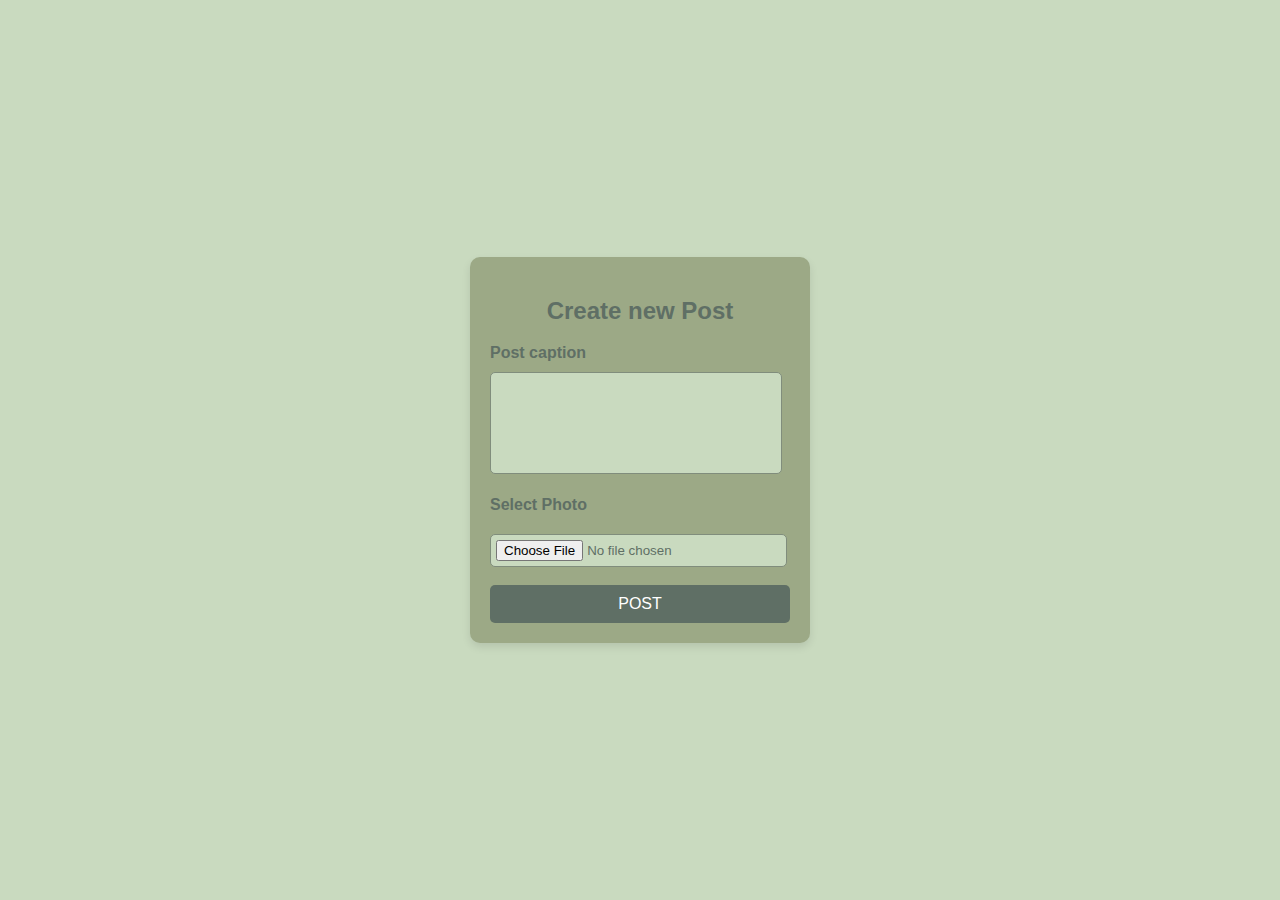
==== com.likewave/src/main/resources/templates/createPost.html @ bdd7a049 "LikeWave initial commit." ====
<!DOCTYPE html>
<html>
<head>
<meta charset="ISO-8859-1">
<title>Create Post</title>

<style>
body {
    font-family: Arial, sans-serif;
    background-color: #C9DABF;
    color: #5F6F65;
    display: flex;
    justify-content: center;
    align-items: center;
    height: 100vh;
    margin: 0;
}

form {
    background-color: #9CA986;
    padding: 20px;
    border-radius: 10px;
    box-shadow: 0 4px 8px rgba(0, 0, 0, 0.1);
    width: 300px;
}

h2 {
    color: #5F6F65;
    text-align: center;
    font-size: 24px;
}

label {
    display: block;
    margin-bottom: 10px;
    font-weight: bold;
    color: #5F6F65;
}

textarea {
    width: 90%;
    height: 80px;
    padding: 10px;
    border: 1px solid #808D7C;
    border-radius: 5px;
    background-color: #C9DABF;
    color: #5F6F65;
    font-size: 14px;
    resize: none;
}

input[type="file"] {
    margin-top: 10px;
    width: 95%;
    padding: 5px;
    border: 1px solid #808D7C;
    border-radius: 5px;
    background-color: #C9DABF;
    color: #5F6F65;
}

button {
    background-color: #5F6F65;
    color: white;
    border: none;
    padding: 10px 20px;
    border-radius: 5px;
    cursor: pointer;
    width: 100%;
    font-size: 16px;
}

button:hover {
    background-color: #808D7C;
}

</style>
</head>
<body>
<form  action="/createPost" method="post" enctype="multipart/form-data">
<h2>Create new Post</h2>
	<label>Post caption</label>
	<textarea name="caption"></textarea><br><br>
	
	<label>Select Photo</label>
	<input type="file" name="photo" accept="image/*"><br><br>
	
 	<button type="submit">POST</button>
	</form>

</body>
</html>
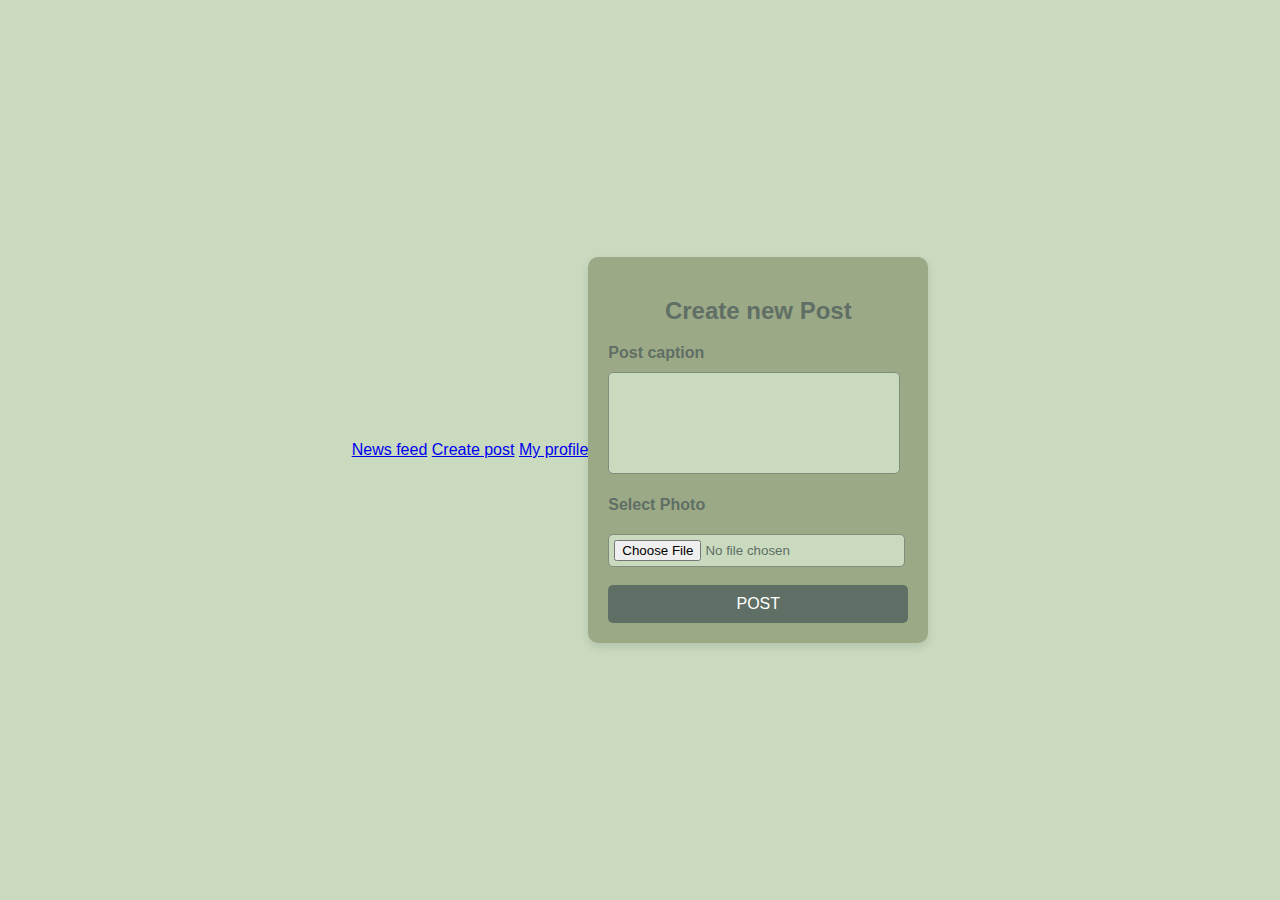
==== commit 5a2f7db5: "added likes and comments" ====
--- a/com.likewave/src/main/resources/templates/createPost.html
+++ b/com.likewave/src/main/resources/templates/createPost.html
@@ -77,6 +77,11 @@
 </style>
 </head>
 <body>
+ <nav>
+        <a href="/goHome">News feed</a>
+        <a href="/openCreatePost">Create post</a>
+        <a href="#">My profile</a>
+    </nav>
 <form  action="/createPost" method="post" enctype="multipart/form-data">
 <h2>Create new Post</h2>
 	<label>Post caption</label>
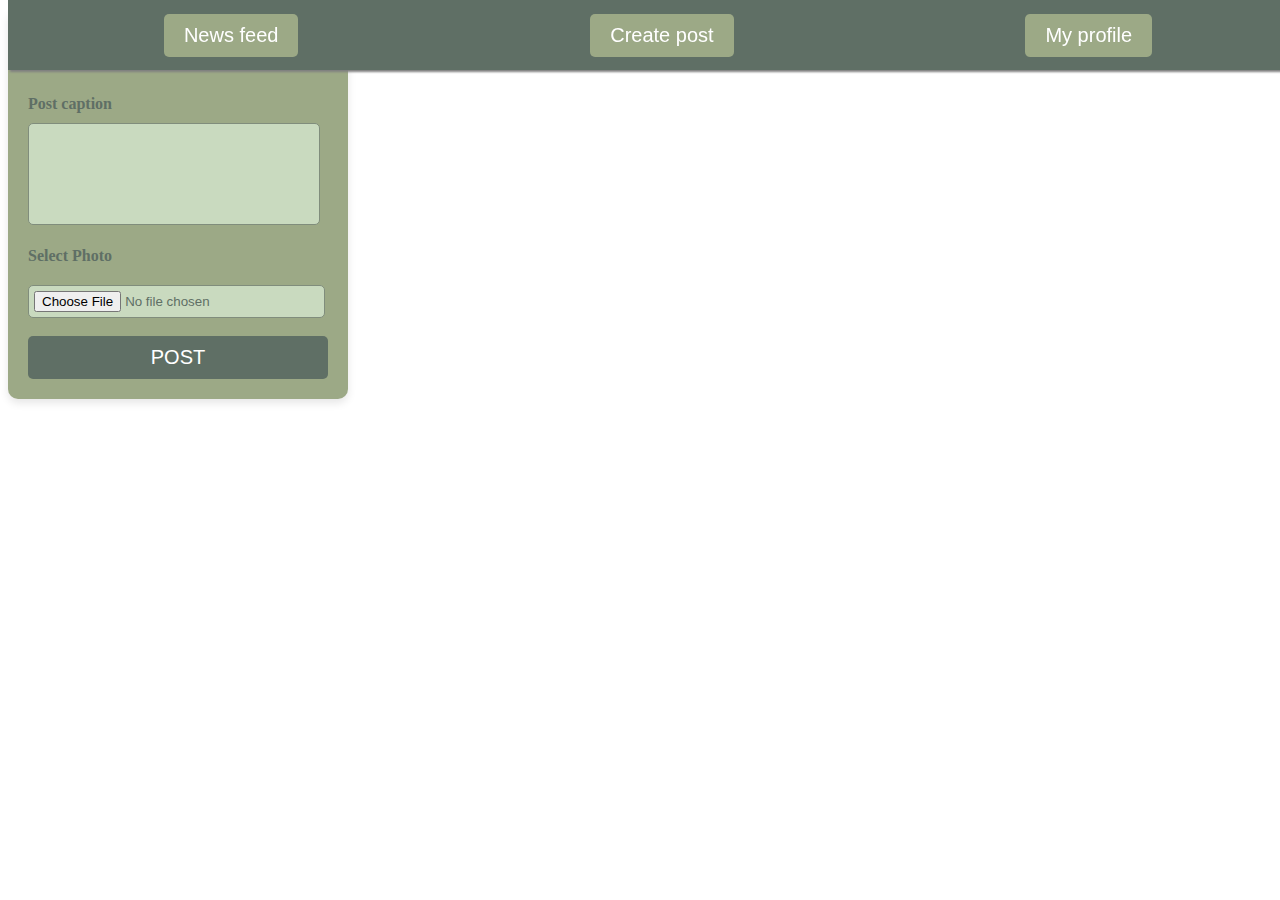
==== commit 70c335bf: "profile section" ====
--- a/com.likewave/src/main/resources/templates/createPost.html
+++ b/com.likewave/src/main/resources/templates/createPost.html
@@ -5,6 +5,11 @@
 <title>Create Post</title>
 
 <style>
+
+<!-- #7C93C3, #55679C,#1E2A5E,#E1D7B7 -->
+<!-- #FFF8E8, #F7EED3,#AAB396,#674636 -->
+<!-- #c7522a, #e5c185,#fbf2c4,#74a892,#008585 -->
+
 body {
     font-family: Arial, sans-serif;
     background-color: #C9DABF;
@@ -15,6 +20,30 @@
     height: 100vh;
     margin: 0;
 }
+
+nav {
+			display:flex;
+			justify-content:space-around;
+			align-items:center;
+			height:50px;
+		    background-color: #5F6F65;
+		    padding: 10px;
+		    text-align: center;
+		    position: fixed;
+		    top: 0;
+		    width: 100%;
+		    box-shadow: 0 4px 2px -2px gray;
+		}
+		
+		nav a {
+		    color: white;
+		    text-decoration: none;
+		    margin: 0 15px;
+		    font-size: 18px;
+		}
+		
+		
+		
 
 form {
     background-color: #9CA986;
@@ -59,6 +88,18 @@
     color: #5F6F65;
 }
 
+a button{
+ background-color: #9CA986;
+    color: white;
+    border: none;
+    padding: 10px 20px;
+    border-radius: 5px;
+    cursor: pointer;
+    width: 100%;
+    font-size: 20px;
+
+}
+ 
 button {
     background-color: #5F6F65;
     color: white;
@@ -67,7 +108,7 @@
     border-radius: 5px;
     cursor: pointer;
     width: 100%;
-    font-size: 16px;
+    font-size: 20px;
 }
 
 button:hover {
@@ -78,9 +119,9 @@
 </head>
 <body>
  <nav>
-        <a href="/goHome">News feed</a>
-        <a href="/openCreatePost">Create post</a>
-        <a href="#">My profile</a>
+        <a href="/goHome"><button>News feed</button></a>
+        <a href="/openCreatePost"><button>Create post</button></a>
+        <a href="/openMyProfile"><button>My profile</button></a>
     </nav>
 <form  action="/createPost" method="post" enctype="multipart/form-data">
 <h2>Create new Post</h2>
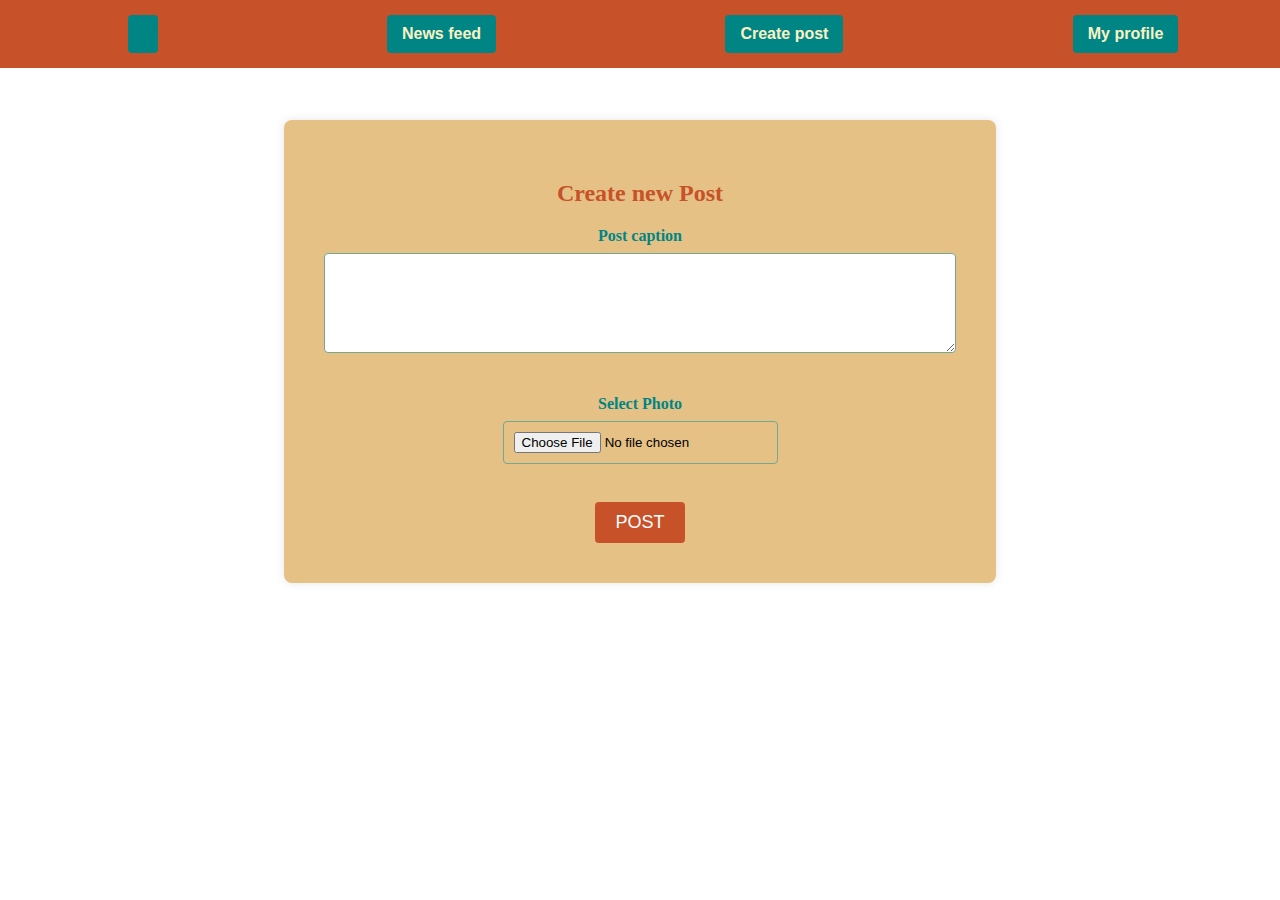
==== commit e14fae5a: "added profile" ====
--- a/com.likewave/src/main/resources/templates/createPost.html
+++ b/com.likewave/src/main/resources/templates/createPost.html
@@ -11,117 +11,104 @@
 <!-- #c7522a, #e5c185,#fbf2c4,#74a892,#008585 -->
 
 body {
+    margin: 0;
+    padding: 0;
+    background-color: #fbf2c4; /* Light cream background */
     font-family: Arial, sans-serif;
-    background-color: #C9DABF;
-    color: #5F6F65;
-    display: flex;
-    justify-content: center;
-    align-items: center;
-    height: 100vh;
-    margin: 0;
 }
 
 nav {
-			display:flex;
-			justify-content:space-around;
-			align-items:center;
-			height:50px;
-		    background-color: #5F6F65;
-		    padding: 10px;
-		    text-align: center;
-		    position: fixed;
-		    top: 0;
-		    width: 100%;
-		    box-shadow: 0 4px 2px -2px gray;
-		}
-		
-		nav a {
-		    color: white;
-		    text-decoration: none;
-		    margin: 0 15px;
-		    font-size: 18px;
-		}
-		
-		
-		
-
-form {
-    background-color: #9CA986;
-    padding: 20px;
-    border-radius: 10px;
-    box-shadow: 0 4px 8px rgba(0, 0, 0, 0.1);
-    width: 300px;
+    background-color: #c7522a;
+    display: flex;
+    justify-content: space-around;
+    padding: 15px;
+    position: fixed;
+    width: 100%;
+    top: 0;
+    z-index: 1000;
+    margin-left:-10px;
 }
 
-h2 {
-    color: #5F6F65;
-    text-align: center;
-    font-size: 24px;
+nav button {
+    background-color: #008585;
+    color: #fbf2c4;
+    padding: 10px 15px;
+    margin: 0 10px;
+    border: none;
+    border-radius: 4px;
+    cursor: pointer;
+    font-size: 16px;
+    font-weight: bold;
 }
 
-label {
-    display: block;
-    margin-bottom: 10px;
-    font-weight: bold;
-    color: #5F6F65;
+nav button:hover {
+    background-color: #e5c185;
 }
 
-textarea {
-    width: 90%;
-    height: 80px;
-    padding: 10px;
-    border: 1px solid #808D7C;
-    border-radius: 5px;
-    background-color: #C9DABF;
-    color: #5F6F65;
-    font-size: 14px;
-    resize: none;
+/* Centering form */
+form {
+    background-color: #e5c185; /* Beige background for form */
+    padding: 40px;
+    margin: 120px auto; /* Adjust margin to push it below the navbar */
+    width: 50%;
+    border-radius: 8px;
+    box-shadow: 0 0 10px rgba(0, 0, 0, 0.1);
+    text-align: center;
 }
 
-input[type="file"] {
-    margin-top: 10px;
-    width: 95%;
-    padding: 5px;
-    border: 1px solid #808D7C;
-    border-radius: 5px;
-    background-color: #C9DABF;
-    color: #5F6F65;
+/* Form elements styling */
+form h2 {
+    color: #c7522a;
 }
 
-a button{
- background-color: #9CA986;
-    color: white;
-    border: none;
-    padding: 10px 20px;
-    border-radius: 5px;
-    cursor: pointer;
-    width: 100%;
-    font-size: 20px;
-
-}
- 
-button {
-    background-color: #5F6F65;
-    color: white;
-    border: none;
-    padding: 10px 20px;
-    border-radius: 5px;
-    cursor: pointer;
-    width: 100%;
-    font-size: 20px;
+form label {
+    display: block;
+    color: #008585;
+    margin-bottom: 8px;
+    font-weight: bold;
 }
 
-button:hover {
-    background-color: #808D7C;
+form textarea {
+    width: 100%;
+    height: 100px;
+    padding: 10px;
+    border: 1px solid #74a892; /* Border matching muted green */
+    border-radius: 4px;
+    box-sizing: border-box;
+    margin-bottom: 20px;
 }
+
+form input[type="file"] {
+    border: 1px solid #74a892;
+    padding: 10px;
+    border-radius: 4px;
+    margin-bottom: 20px;
+}
+
+form button {
+    background-color: #c7522a; /* Reddish-orange submit button */
+    color: white;
+    padding: 10px 20px;
+    border: none;
+    border-radius: 4px;
+    font-size: 18px;
+    cursor: pointer;
+}
+
+form button:hover {
+    background-color: #008585; /* Teal on hover */
+}
+
 
 </style>
 </head>
 <body>
- <nav>
+  <nav>
+ 		<button><span th:text="${session.username}"></span></button>
         <a href="/goHome"><button>News feed</button></a>
         <a href="/openCreatePost"><button>Create post</button></a>
         <a href="/openMyProfile"><button>My profile</button></a>
+    
     </nav>
 <form  action="/createPost" method="post" enctype="multipart/form-data">
 <h2>Create new Post</h2>
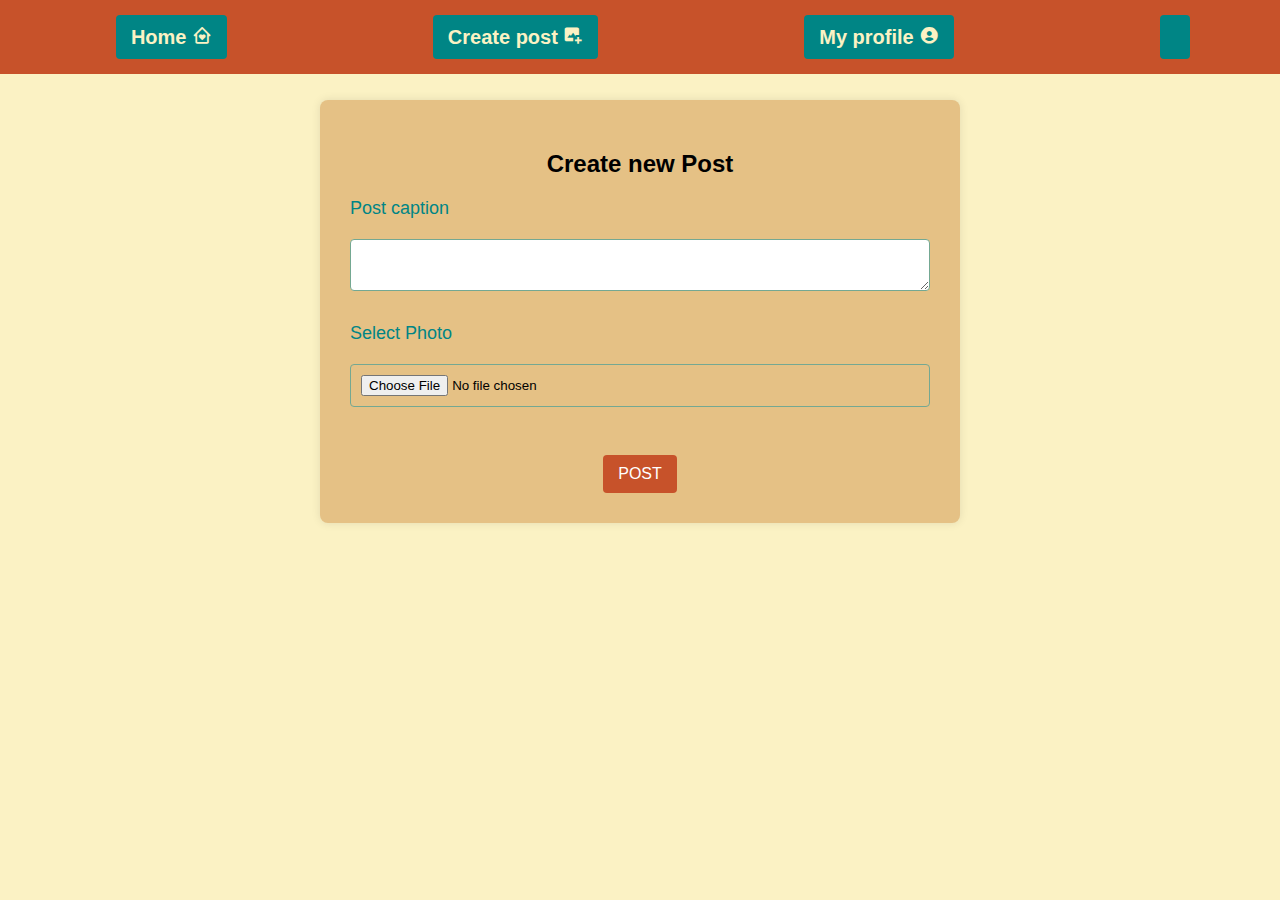
==== commit 4dfa92b8: "LikeWave" ====
--- a/com.likewave/src/main/resources/templates/createPost.html
+++ b/com.likewave/src/main/resources/templates/createPost.html
@@ -3,17 +3,13 @@
 <head>
 <meta charset="ISO-8859-1">
 <title>Create Post</title>
+<link href='https://unpkg.com/boxicons@2.1.4/css/boxicons.min.css' rel='stylesheet'>
 
 <style>
-
-<!-- #7C93C3, #55679C,#1E2A5E,#E1D7B7 -->
-<!-- #FFF8E8, #F7EED3,#AAB396,#674636 -->
-<!-- #c7522a, #e5c185,#fbf2c4,#74a892,#008585 -->
-
 body {
     margin: 0;
     padding: 0;
-    background-color: #fbf2c4; /* Light cream background */
+    background-color: #fbf2c4;
     font-family: Arial, sans-serif;
 }
 
@@ -26,7 +22,7 @@
     width: 100%;
     top: 0;
     z-index: 1000;
-    margin-left:-10px;
+    margin-left:-2px;
 }
 
 nav button {
@@ -37,78 +33,67 @@
     border: none;
     border-radius: 4px;
     cursor: pointer;
-    font-size: 16px;
+    font-size: 20px;
     font-weight: bold;
+   
 }
 
 nav button:hover {
     background-color: #e5c185;
 }
 
-/* Centering form */
 form {
-    background-color: #e5c185; /* Beige background for form */
-    padding: 40px;
-    margin: 120px auto; /* Adjust margin to push it below the navbar */
+    background-color: #e5c185; /* Form background */
     width: 50%;
+    margin: 100px auto 0 auto;
+    padding: 30px;
+    box-shadow: 0 0 10px rgba(0, 0, 0, 0.1);
     border-radius: 8px;
-    box-shadow: 0 0 10px rgba(0, 0, 0, 0.1);
     text-align: center;
+    box-sizing: border-box;
 }
 
-/* Form elements styling */
-form h2 {
-    color: #c7522a;
+label {
+    font-size: 18px;
+    color: #008585; /* Label color */
+    display: block;
+    margin-bottom: 10px;
+    text-align: left;
 }
 
-form label {
-    display: block;
-    color: #008585;
-    margin-bottom: 8px;
-    font-weight: bold;
+textarea, input[type="file"] {
+    width: 100%;
+    padding: 10px;
+    margin: 10px 0;
+    border: 1px solid #74a892; /* Input border color */
+    border-radius: 4px;
+    box-sizing: border-box;
 }
 
-form textarea {
-    width: 100%;
-    height: 100px;
-    padding: 10px;
-    border: 1px solid #74a892; /* Border matching muted green */
+button[type="submit"] {
+    background-color: #c7522a; /* Submit button background */
+    color: white;
+    padding: 10px 15px;
+    font-size: 16px;
+    border: none;
     border-radius: 4px;
-    box-sizing: border-box;
-    margin-bottom: 20px;
+    cursor: pointer;
+    margin-top: 20px;
 }
 
-form input[type="file"] {
-    border: 1px solid #74a892;
-    padding: 10px;
-    border-radius: 4px;
-    margin-bottom: 20px;
+button[type="submit"]:hover {
+    background-color: #008585; /* Hover effect for submit button */
 }
-
-form button {
-    background-color: #c7522a; /* Reddish-orange submit button */
-    color: white;
-    padding: 10px 20px;
-    border: none;
-    border-radius: 4px;
-    font-size: 18px;
-    cursor: pointer;
-}
-
-form button:hover {
-    background-color: #008585; /* Teal on hover */
-}
-
 
 </style>
 </head>
 <body>
   <nav>
- 		<button><span th:text="${session.username}"></span></button>
-        <a href="/goHome"><button>News feed</button></a>
-        <a href="/openCreatePost"><button>Create post</button></a>
-        <a href="/openMyProfile"><button>My profile</button></a>
-    
+ 		<a href="/goHome"><button>Home <i class='bx bx-home-heart'></i></button></a>
+        <a href="/openCreatePost"><button>Create post <i class='bx bxs-image-add'></i></button></a>
+        <a href="/openMyProfile"><button>My profile <i class='bx bxs-user-circle' ></i></button></a>
+    	<button><span th:text="${session.username}"></span></button>
+        
     </nav>
 <form  action="/createPost" method="post" enctype="multipart/form-data">
 <h2>Create new Post</h2>
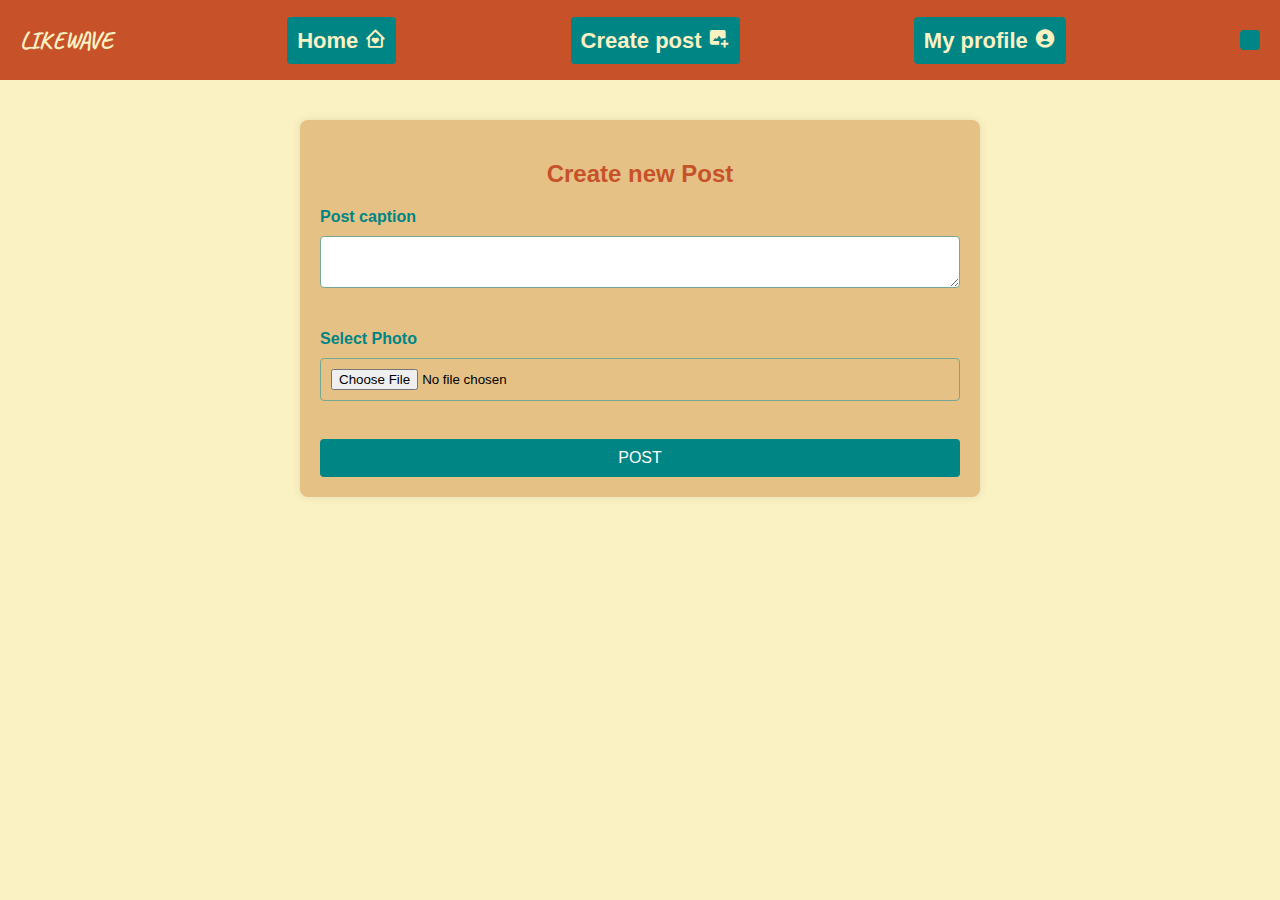
==== commit 2a995e5d: "LikeWave" ====
--- a/com.likewave/src/main/resources/templates/createPost.html
+++ b/com.likewave/src/main/resources/templates/createPost.html
@@ -6,89 +6,106 @@
 <link href='https://unpkg.com/boxicons@2.1.4/css/boxicons.min.css' rel='stylesheet'>
 
 <style>
+ @import url('https://fonts.googleapis.com/css2?family=Big+Shoulders+Stencil+Display:wght@100..900&family=Caveat:wght@400..700&family=Cinzel:wght@400..900&family=Edu+AU+VIC+WA+NT+Hand:wght@400..700&display=swap');
+
 body {
+    background-color: #fbf2c4;
+    font-family: Arial, sans-serif;
     margin: 0;
     padding: 0;
-    background-color: #fbf2c4;
-    font-family: Arial, sans-serif;
 }
 
 nav {
     background-color: #c7522a;
+    padding: 10px;
+    height:60px;
     display: flex;
-    justify-content: space-around;
-    padding: 15px;
-    position: fixed;
-    width: 100%;
-    top: 0;
-    z-index: 1000;
-    margin-left:-2px;
+    padding-left:20px;
+    padding-right:20px;
+    justify-content: space-between;
+    align-items: center;
+}
+
+nav h2 {
+    color: #fbf2c4;
+    font-family:"Caveat", cursive;
+    margin: 0;
+}
+
+nav a {
+    text-decoration: none;
 }
 
 nav button {
     background-color: #008585;
     color: #fbf2c4;
-    padding: 10px 15px;
-    margin: 0 10px;
     border: none;
     border-radius: 4px;
+    padding: 10px;
     cursor: pointer;
-    font-size: 20px;
-    font-weight: bold;
-   
+    font-size: 22px;
+    font-weight:bold;
+    transition: background-color 0.3s;
 }
 
 nav button:hover {
     background-color: #e5c185;
+    color:#008585;
 }
 
 form {
-    background-color: #e5c185; /* Form background */
+    background-color: #e5c185;
+    padding: 20px;
+    border-radius: 8px;
     width: 50%;
-    margin: 100px auto 0 auto;
-    padding: 30px;
+    margin: 40px auto;
     box-shadow: 0 0 10px rgba(0, 0, 0, 0.1);
-    border-radius: 8px;
-    text-align: center;
-    box-sizing: border-box;
 }
 
-label {
-    font-size: 18px;
-    color: #008585; /* Label color */
+form h2 {
+    color: #c7522a;
+    text-align: center;
+    font-size:24px;
+}
+
+form label {
+    color: #008585;
+    font-weight: bold;
     display: block;
     margin-bottom: 10px;
-    text-align: left;
 }
 
-textarea, input[type="file"] {
+form textarea, form input[type="file"] {
     width: 100%;
     padding: 10px;
-    margin: 10px 0;
-    border: 1px solid #74a892; /* Input border color */
+    border: 1px solid #74a892;
     border-radius: 4px;
     box-sizing: border-box;
+    margin-bottom: 20px;
 }
 
-button[type="submit"] {
-    background-color: #c7522a; /* Submit button background */
+form button {
+    background-color: #008585;
     color: white;
-    padding: 10px 15px;
-    font-size: 16px;
+    padding: 10px 20px;
     border: none;
     border-radius: 4px;
     cursor: pointer;
-    margin-top: 20px;
+    font-size: 16px;
+    width: 100%;
+    transition: background-color 0.3s;
 }
 
-button[type="submit"]:hover {
-    background-color: #008585; /* Hover effect for submit button */
+form button:hover {
+    background-color: #c7522a;
 }
+
 
 </style>
 </head>
 <body>
   <nav>
+  <h2>LIKEWAVE</h2>
  		<a href="/goHome"><button>Home <i class='bx bx-home-heart'></i></button></a>
         <a href="/openCreatePost"><button>Create post <i class='bx bxs-image-add'></i></button></a>
         <a href="/openMyProfile"><button>My profile <i class='bx bxs-user-circle' ></i></button></a>
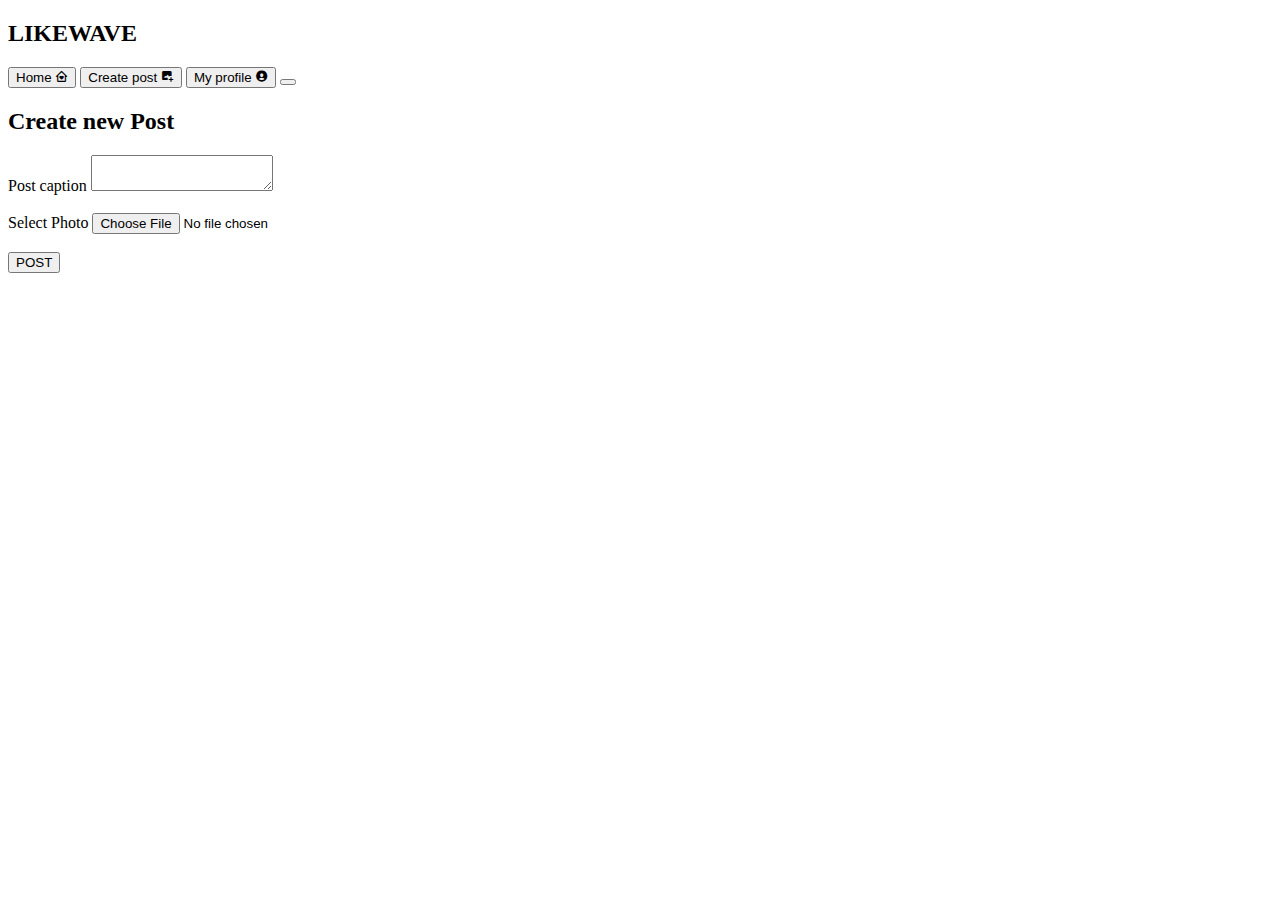
==== commit bb89c42a: "LikeWave" ====
--- a/com.likewave/src/main/resources/templates/createPost.html
+++ b/com.likewave/src/main/resources/templates/createPost.html
@@ -1,127 +1,28 @@
 <!DOCTYPE html>
 <html>
-<head>
-<meta charset="ISO-8859-1">
-<title>Create Post</title>
-<link href='https://unpkg.com/boxicons@2.1.4/css/boxicons.min.css' rel='stylesheet'>
-
-<style>
- @import url('https://fonts.googleapis.com/css2?family=Big+Shoulders+Stencil+Display:wght@100..900&family=Caveat:wght@400..700&family=Cinzel:wght@400..900&family=Edu+AU+VIC+WA+NT+Hand:wght@400..700&display=swap');
-
-body {
-    background-color: #fbf2c4;
-    font-family: Arial, sans-serif;
-    margin: 0;
-    padding: 0;
-}
-
-nav {
-    background-color: #c7522a;
-    padding: 10px;
-    height:60px;
-    display: flex;
-    padding-left:20px;
-    padding-right:20px;
-    justify-content: space-between;
-    align-items: center;
-}
-
-nav h2 {
-    color: #fbf2c4;
-    font-family:"Caveat", cursive;
-    margin: 0;
-}
-
-nav a {
-    text-decoration: none;
-}
-
-nav button {
-    background-color: #008585;
-    color: #fbf2c4;
-    border: none;
-    border-radius: 4px;
-    padding: 10px;
-    cursor: pointer;
-    font-size: 22px;
-    font-weight:bold;
-    transition: background-color 0.3s;
-}
-
-nav button:hover {
-    background-color: #e5c185;
-    color:#008585;
-}
-
-form {
-    background-color: #e5c185;
-    padding: 20px;
-    border-radius: 8px;
-    width: 50%;
-    margin: 40px auto;
-    box-shadow: 0 0 10px rgba(0, 0, 0, 0.1);
-}
-
-form h2 {
-    color: #c7522a;
-    text-align: center;
-    font-size:24px;
-}
-
-form label {
-    color: #008585;
-    font-weight: bold;
-    display: block;
-    margin-bottom: 10px;
-}
-
-form textarea, form input[type="file"] {
-    width: 100%;
-    padding: 10px;
-    border: 1px solid #74a892;
-    border-radius: 4px;
-    box-sizing: border-box;
-    margin-bottom: 20px;
-}
-
-form button {
-    background-color: #008585;
-    color: white;
-    padding: 10px 20px;
-    border: none;
-    border-radius: 4px;
-    cursor: pointer;
-    font-size: 16px;
-    width: 100%;
-    transition: background-color 0.3s;
-}
-
-form button:hover {
-    background-color: #c7522a;
-}
-
-
-</style>
-</head>
-<body>
-  <nav>
-  <h2>LIKEWAVE</h2>
- 		<a href="/goHome"><button>Home <i class='bx bx-home-heart'></i></button></a>
-        <a href="/openCreatePost"><button>Create post <i class='bx bxs-image-add'></i></button></a>
-        <a href="/openMyProfile"><button>My profile <i class='bx bxs-user-circle' ></i></button></a>
-    	<button><span th:text="${session.username}"></span></button>
-        
-    </nav>
-<form  action="/createPost" method="post" enctype="multipart/form-data">
-<h2>Create new Post</h2>
-	<label>Post caption</label>
-	<textarea name="caption"></textarea><br><br>
-	
-	<label>Select Photo</label>
-	<input type="file" name="photo" accept="image/*"><br><br>
-	
- 	<button type="submit">POST</button>
+	<head>
+		<meta charset="ISO-8859-1">
+		<title>Create Post</title>
+		<link rel="stylesheet" type="text/css" th:href="@{/createPost.css}">
+		<link href='https://unpkg.com/boxicons@2.1.4/css/boxicons.min.css' rel='stylesheet'>
+	</head>
+	<body>
+	  <nav>
+	  		<h2>LIKEWAVE</h2>
+	 		<a href="/goHome"><button>Home <i class='bx bx-home-heart'></i></button></a>
+	        <a href="/openCreatePost"><button>Create post <i class='bx bxs-image-add'></i></button></a>
+	        <a href="/openMyProfile"><button>My profile <i class='bx bxs-user-circle' ></i></button></a>
+	    	<button><span th:text="${session.username}"></span></button> 
+	    </nav>
+	<form  action="/createPost" method="post" enctype="multipart/form-data">
+		<h2>Create new Post</h2>
+		<label>Post caption</label>
+		<textarea name="caption"></textarea><br><br>
+		
+		<label>Select Photo</label>
+		<input type="file" name="photo" accept="image/*"><br><br>
+		
+	 	<button type="submit">POST</button>
 	</form>
-
 </body>
 </html>